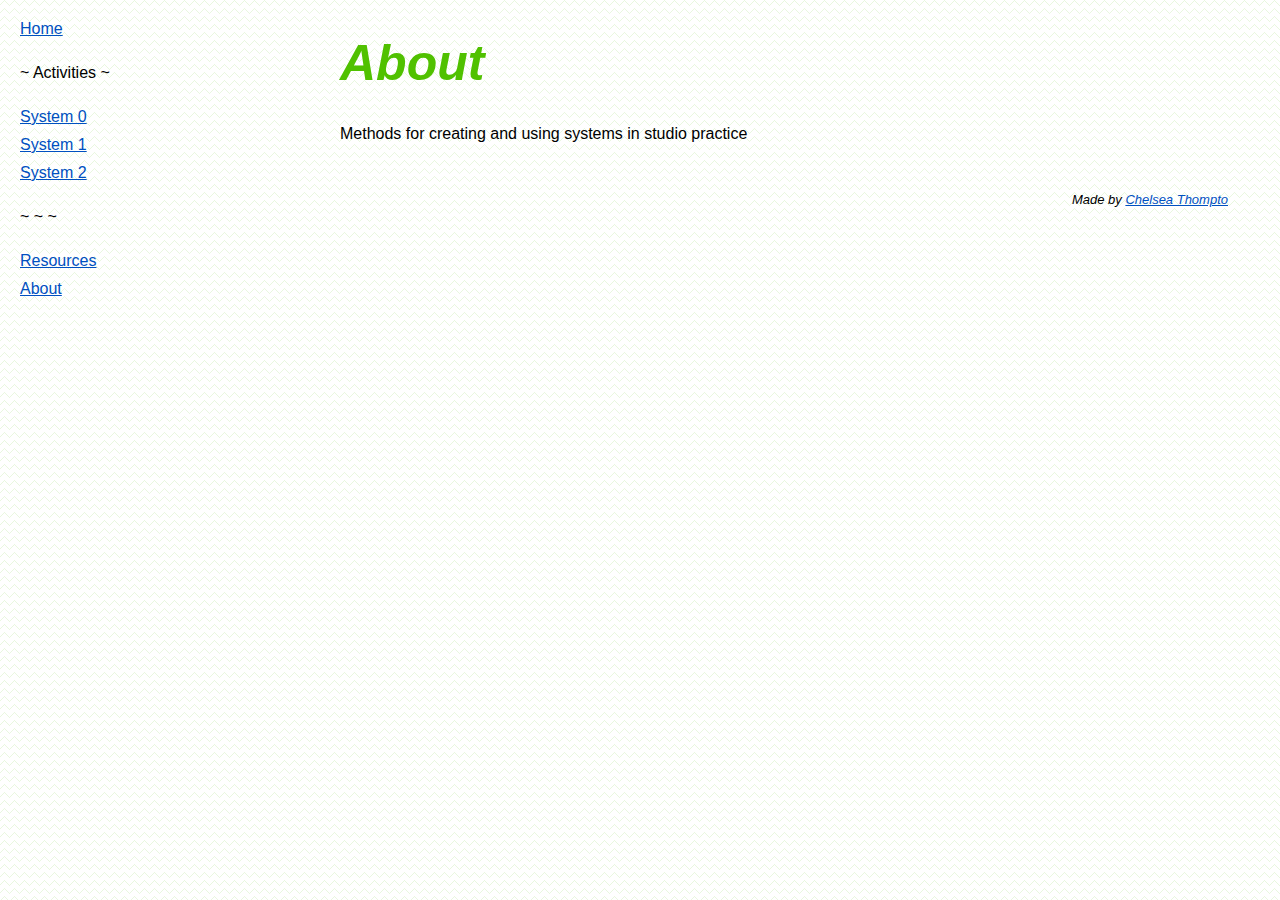
==== about/index.html @ 555e256a "next update" ====
<!DOCTYPE html>
<html lang="en">
  <head>
    <title>Systems in the Studio - About Page</title>
    <link rel="stylesheet" href="../style.css" />
  </head>

  <body>
    <nav class="nav-2">
      <a href="../">Home</a>
      <p> ~ Activities ~ </p>
      <a href="../sys0">System 0</a>
      <a href="../sys1">System 1</a>
      <a href="../sys2">System 2</a>
      <p> ~ ~ ~ </p>
      <a href="../resources">Resources</a>
      <a href="../about">About</a>
    </nav>
    <main>
      <h1 class="title">About</h1>

      <p>Methods for creating and using systems in studio practice</p>
      
    </main>
    <footer class="footnav">
      <div class="footfloat1"></div>
      <div class="footfloat2">
        <p>Made by <a href="https://chelsea.technology">Chelsea Thompto</a></p>
      </div>
    </footer>
  </body>
</html>
---- style.css ----
body {
    font-family: helvetica, arial, sans-serif;
    margin: 2em;
    background: url([data-uri]
  ) repeat;
  }
  
  a {
    color: #0050C1;
  }
  
  a:hover, a:visited:hover {
    color: #50C100;
  }
  
  a:visited {
    color: #00B0C1;
  }
  
  h1 {
    font-style: italic;
    color: #50C100;
  }
  
  h1:hover {
    animation-name: color_change;
    animation-duration: 2s;
    animation-iteration-count: infinite;
    animation-direction: alternate;
  }
  
  h2 {
    font-style: bold;
    color: #00B0C1;
  }
  
  h3 {
    color: #0050C1;
  }
  
  h4 {
    text-decoration: underline;
  }
  
  main {
    margin-left: auto;
    margin-right: auto;
    padding-left: 20%;
    padding-right: 20%;
    max-width: 600px;
  }
  
  canvas {
    margin: auto;
    width: 500px;
    height: 500px;
  }

  .title {
    font-size: 50px;
  }
  
  /* Navigation Styling for Gallery page. */
  .nav-2 {
    margin: auto;
    text-align: left;
    padding-bottom: 20px;
    position: absolute;
    top: 20px;
    left: 0px;
  }
  
  .nav-2 h1 {
    font-size: 30px;
    max-width: 10%;
    padding-left: 20px;
  }
  
  .nav-2 a {
    display: block;
    padding-left: 20px;
    padding-bottom: 10px;
  }

  .nav-2 p {
    display: block;
    padding-left: 20px;
    padding-bottom: 10px;
  }

  .footnav {
    display: flex;
    flex-wrap: nowrap;
    padding: 20px;
    position: relative;
  }
  
  .footnav p {
    text-align: right;
  }

  .footfloat1 {
    flex: auto;
  }
  
  .footfloat2 {
    flex: auto;
    font-size: small;
    font-style: italic;
  }
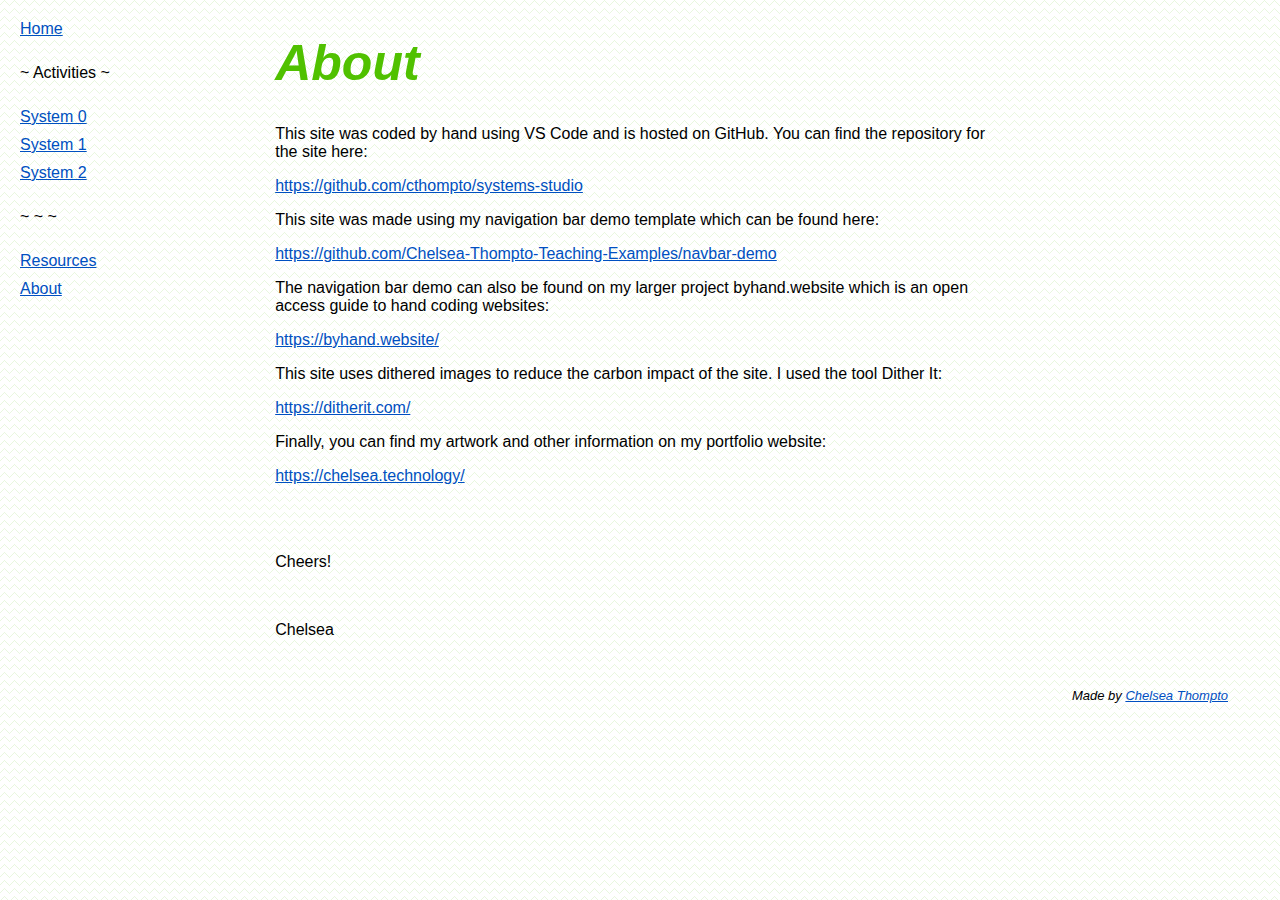
==== commit e6ad3cd4: "more updates" ====
--- a/about/index.html
+++ b/about/index.html
@@ -8,20 +8,63 @@
   <body>
     <nav class="nav-2">
       <a href="../">Home</a>
-      <p> ~ Activities ~ </p>
+      <p>~ Activities ~</p>
       <a href="../sys0">System 0</a>
       <a href="../sys1">System 1</a>
       <a href="../sys2">System 2</a>
-      <p> ~ ~ ~ </p>
+      <p>~ ~ ~</p>
       <a href="../resources">Resources</a>
       <a href="../about">About</a>
     </nav>
     <main>
       <h1 class="title">About</h1>
 
-      <p>Methods for creating and using systems in studio practice</p>
-      
+      <p>
+        This site was coded by hand using VS Code and is hosted on GitHub. You
+        can find the repository for the site here:
+      </p>
+      <p>
+        <a href="https://github.com/cthompto/systems-studio"
+          >https://github.com/cthompto/systems-studio</a
+        >
+      </p>
+      <p>
+        This site was made using my navigation bar demo template which can be
+        found here:
+      </p>
+      <p>
+        <a
+          href="https://github.com/Chelsea-Thompto-Teaching-Examples/navbar-demo"
+          >https://github.com/Chelsea-Thompto-Teaching-Examples/navbar-demo</a
+        >
+      </p>
+      <p>
+        The navigation bar demo can also be found on my larger project
+        byhand.website which is an open access guide to hand coding websites:
+      </p>
+      <p>
+        <a href="https://byhand.website/">https://byhand.website/</a>
+      </p>
+      <p>
+        This site uses dithered images to reduce the carbon impact of the site.
+        I used the tool Dither It:
+      </p>
+      <p>
+        <a href="https://ditherit.com/">https://ditherit.com/</a>
+      </p>
+      <p>
+        Finally, you can find my artwork and other information on my portfolio
+        website:
+      </p>
+      <p>
+        <a href="https://chelsea.technology/">https://chelsea.technology/</a>
+      </p>
+      <br /> <br />
+      <p>Cheers!</p>
+      <br />
+      <p>Chelsea</p>
     </main>
+
     <footer class="footnav">
       <div class="footfloat1"></div>
       <div class="footfloat2">
--- a/style.css
+++ b/style.css
@@ -47,7 +47,15 @@
     margin-right: auto;
     padding-left: 20%;
     padding-right: 20%;
-    max-width: 600px;
+    max-width: 800px;
+  }
+
+  img {
+    display: block;
+    margin: auto;
+    width: 100%;
+    padding-top: 35px;
+    padding-bottom: 35px;
   }
   
   canvas {
